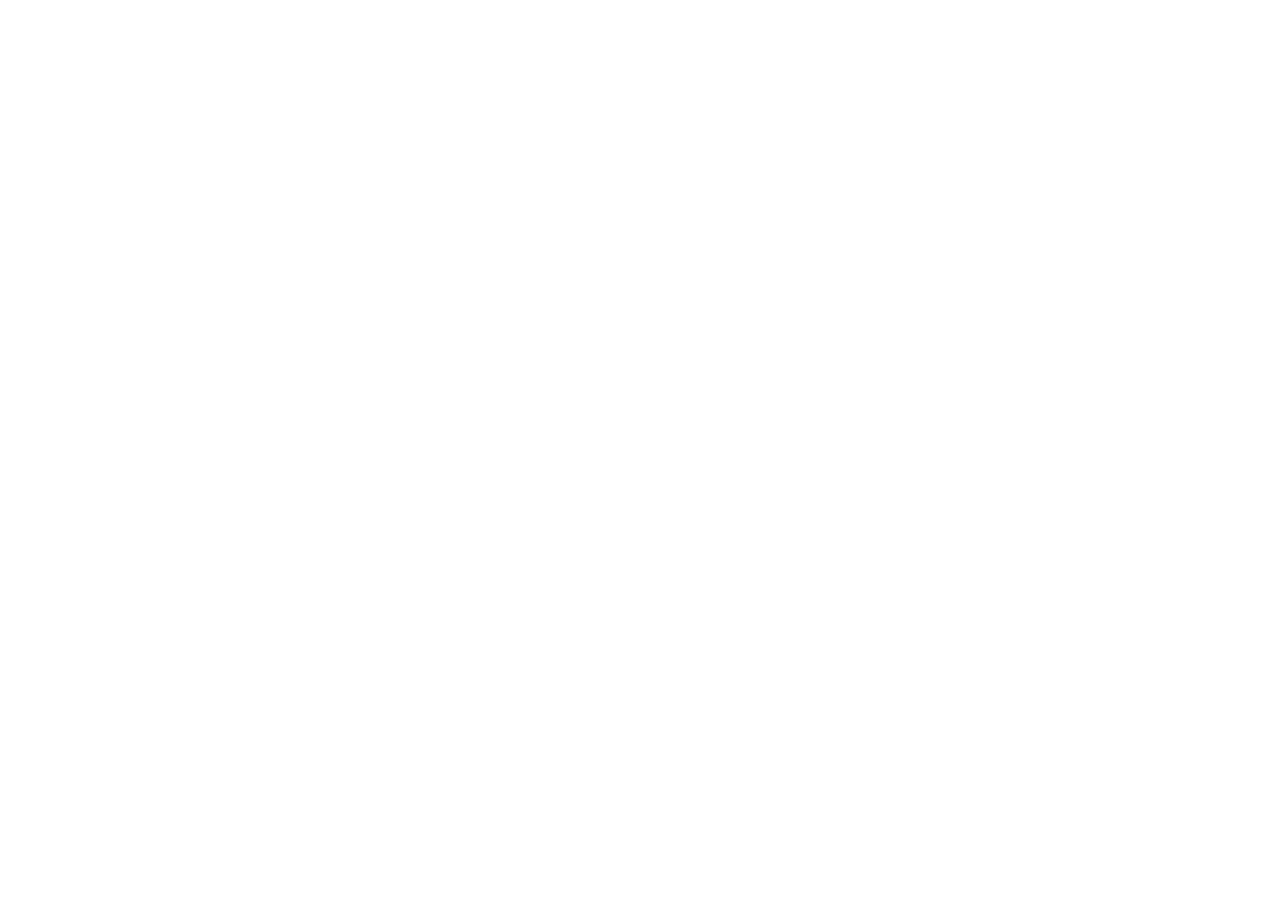
==== CssTable/index.html @ e724a071 "Refactoring in the "Css Text" project." ====
<!doctype html>
<html lang="en">
<head>
    <meta charset="UTF-8">
    <meta name="viewport"
          content="width=device-width, user-scalable=no, initial-scale=1.0, maximum-scale=1.0, minimum-scale=1.0">
    <meta http-equiv="X-UA-Compatible" content="ie=edge">
    <title>Document</title>
</head>
<body>

</body>
</html>
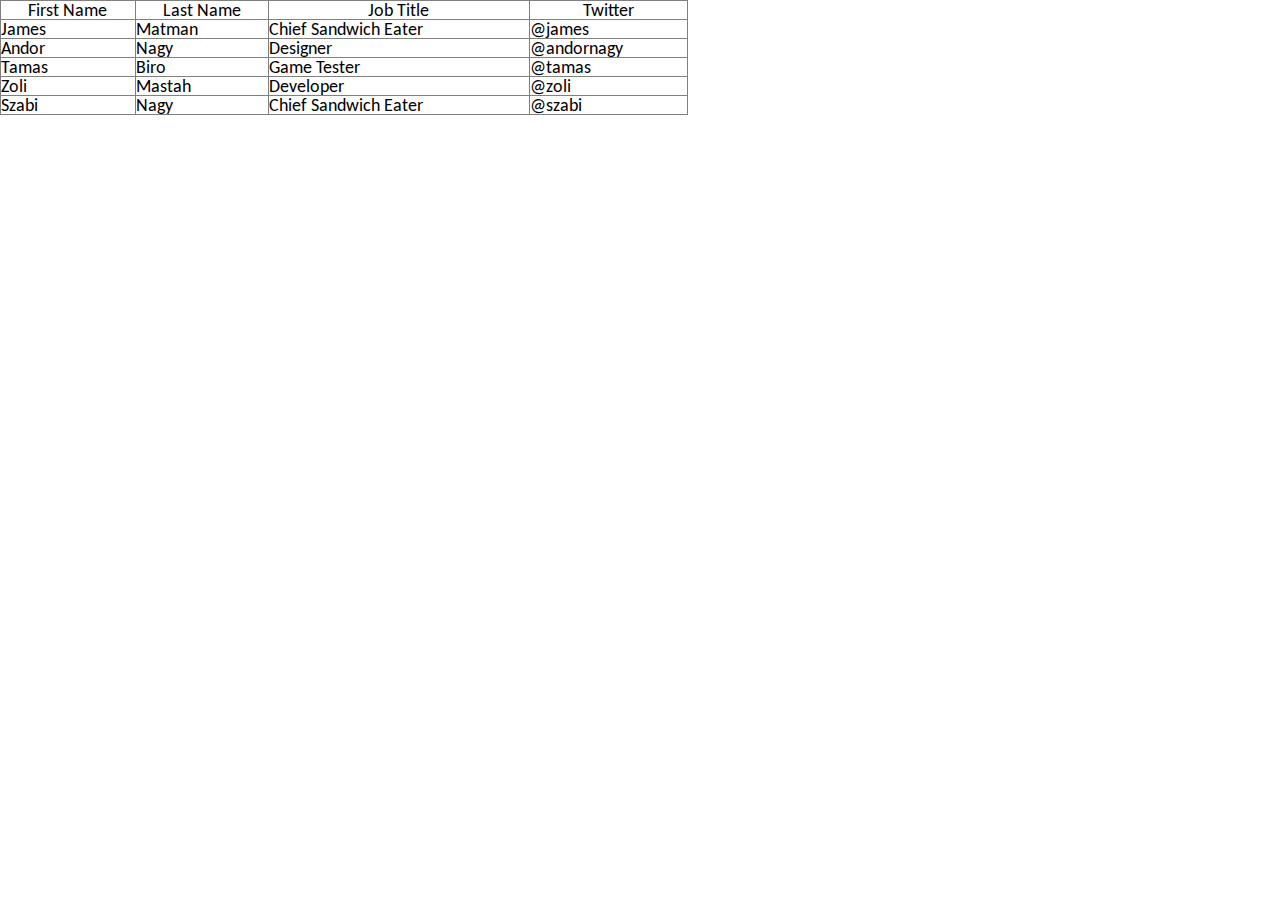
==== commit 4ab705b5: "Refactoring in the "Css Text" project." ====
--- a/CssTable/index.html
+++ b/CssTable/index.html
@@ -5,9 +5,48 @@
     <meta name="viewport"
           content="width=device-width, user-scalable=no, initial-scale=1.0, maximum-scale=1.0, minimum-scale=1.0">
     <meta http-equiv="X-UA-Compatible" content="ie=edge">
-    <title>Document</title>
+    <title>Css Table</title>
+    <link rel="stylesheet" href="css/style.css">
+    <link rel="stylesheet" href="css/main.css">
 </head>
 <body>
-
+    <table>
+        <tr>
+            <th>First Name</th>
+            <th>Last Name</th>
+            <th>Job Title</th>
+            <th>Twitter</th>
+        </tr>
+        <tr>
+            <td>James</td>
+            <td>Matman</td>
+            <td>Chief Sandwich Eater</td>
+            <td>@james</td>
+        </tr>
+        <tr>
+            <td>Andor</td>
+            <td>Nagy</td>
+            <td>Designer</td>
+            <td>@andornagy</td>
+        </tr>
+        <tr>
+            <td>Tamas</td>
+            <td>Biro</td>
+            <td>Game Tester</td>
+            <td>@tamas</td>
+        </tr>
+        <tr>
+            <td>Zoli</td>
+            <td>Mastah</td>
+            <td>Developer</td>
+            <td>@zoli</td>
+        </tr>
+        <tr>
+            <td>Szabi</td>
+            <td>Nagy</td>
+            <td>Chief Sandwich Eater</td>
+            <td>@szabi</td>
+        </tr>
+    </table>
 </body>
 </html>--- a/CssTable/css/style.css
+++ b/CssTable/css/style.css
@@ -0,0 +1,48 @@
+/* http://meyerweb.com/eric/tools/css/reset/
+   v2.0 | 20110126
+   License: none (public domain)
+*/
+
+html, body, div, span, applet, object, iframe,
+h1, h2, h3, h4, h5, h6, p, blockquote, pre,
+a, abbr, acronym, address, big, cite, code,
+del, dfn, em, img, ins, kbd, q, s, samp,
+small, strike, strong, sub, sup, tt, var,
+b, u, i, center,
+dl, dt, dd, ol, ul, li,
+fieldset, form, label, legend,
+table, caption, tbody, tfoot, thead, tr, th, td,
+article, aside, canvas, details, embed,
+figure, figcaption, footer, header, hgroup,
+menu, nav, output, ruby, section, summary,
+time, mark, audio, video {
+    margin: 0;
+    padding: 0;
+    border: 0;
+    font-size: 100%;
+    font: inherit;
+    vertical-align: baseline;
+}
+/* HTML5 display-role reset for older browsers */
+article, aside, details, figcaption, figure,
+footer, header, hgroup, menu, nav, section {
+    display: block;
+}
+body {
+    line-height: 1;
+}
+ol, ul {
+    list-style: none;
+}
+blockquote, q {
+    quotes: none;
+}
+blockquote:before, blockquote:after,
+q:before, q:after {
+    content: '';
+    content: none;
+}
+table {
+    border-collapse: collapse;
+    border-spacing: 0;
+}--- a/CssTable/css/main.css
+++ b/CssTable/css/main.css
@@ -0,0 +1,25 @@
+/*for "CSS Table" project*/
+@import url('https://fonts.googleapis.com/css2?family=Carlito:ital,wght@0,400;0,700;1,400;1,700&family=Commissioner:wght@100..900&family=Mukta+Malar:wght@200;300;400;500;600;700;800&display=swap');
+
+* {
+    -webkit-box-sizing: border-box;
+    -moz-box-sizing: border-box;
+    -ms-box-sizing: border-box;
+    box-sizing: border-box;
+}
+
+html {
+    font-size: 18px;
+    font-family: "Carlito", sans-serif;
+    font-weight: 400;
+    font-style: normal;
+}
+
+table{
+    border: 1px solid grey;
+    width: 688px;
+}
+
+th,td{
+    border: 1px solid grey;
+}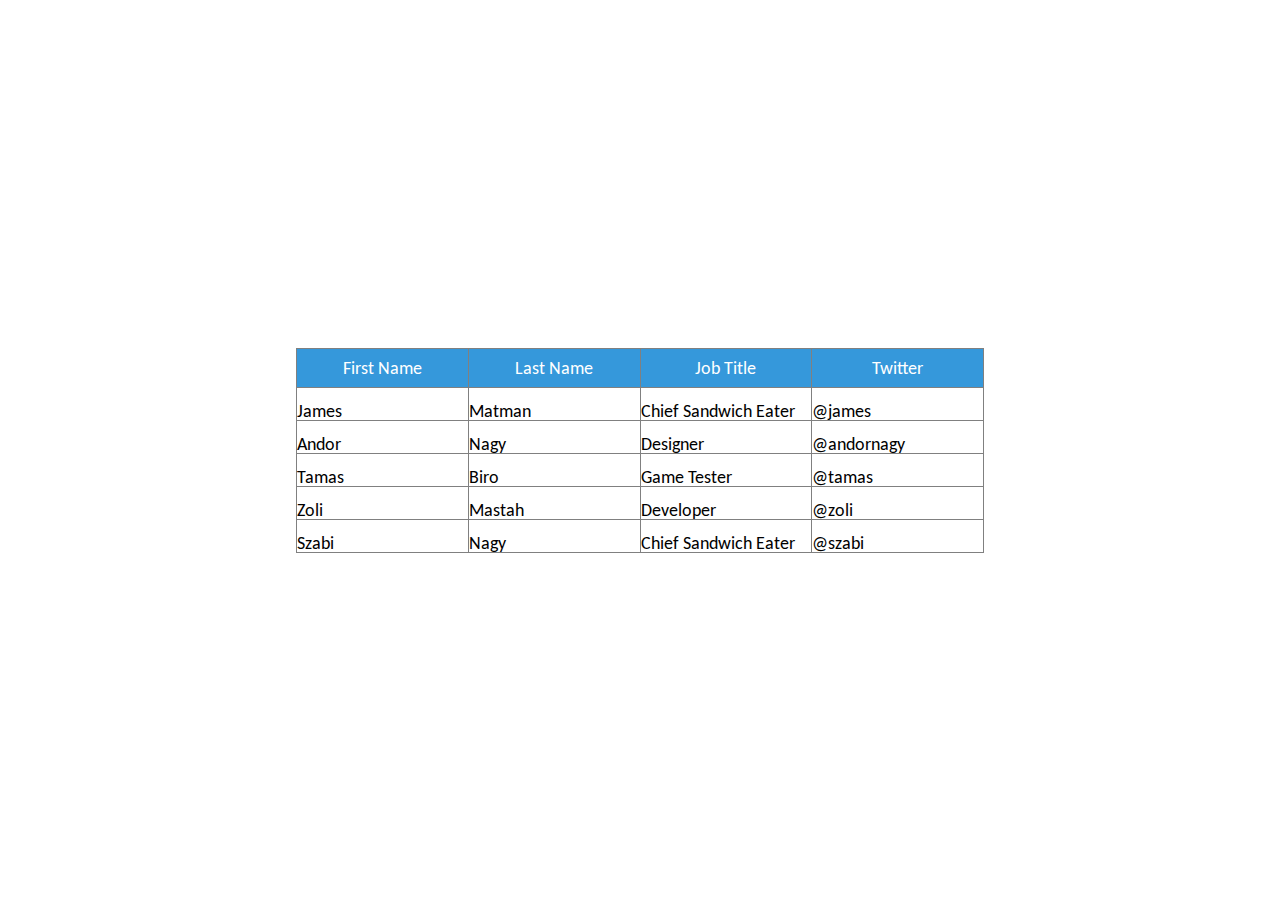
==== commit bc2c1bef: "Refactoring in the "CssTable" project." ====
--- a/CssTable/index.html
+++ b/CssTable/index.html
@@ -6,47 +6,54 @@
           content="width=device-width, user-scalable=no, initial-scale=1.0, maximum-scale=1.0, minimum-scale=1.0">
     <meta http-equiv="X-UA-Compatible" content="ie=edge">
     <title>Css Table</title>
+    <link rel="stylesheet" href="css/reset.css">
     <link rel="stylesheet" href="css/style.css">
-    <link rel="stylesheet" href="css/main.css">
 </head>
 <body>
-    <table>
-        <tr>
-            <th>First Name</th>
-            <th>Last Name</th>
-            <th>Job Title</th>
-            <th>Twitter</th>
-        </tr>
-        <tr>
-            <td>James</td>
-            <td>Matman</td>
-            <td>Chief Sandwich Eater</td>
-            <td>@james</td>
-        </tr>
-        <tr>
-            <td>Andor</td>
-            <td>Nagy</td>
-            <td>Designer</td>
-            <td>@andornagy</td>
-        </tr>
-        <tr>
-            <td>Tamas</td>
-            <td>Biro</td>
-            <td>Game Tester</td>
-            <td>@tamas</td>
-        </tr>
-        <tr>
-            <td>Zoli</td>
-            <td>Mastah</td>
-            <td>Developer</td>
-            <td>@zoli</td>
-        </tr>
-        <tr>
-            <td>Szabi</td>
-            <td>Nagy</td>
-            <td>Chief Sandwich Eater</td>
-            <td>@szabi</td>
-        </tr>
-    </table>
+    <div class="container">
+        <table>
+            <thead>
+            <tr>
+                <th class="first_col">First Name</th>
+                <th class="second_col">Last Name</th>
+                <th class="third_col">Job Title</th>
+                <th class="fourth_col">Twitter</th>
+            </tr>
+            </thead>
+
+            <tbody>
+            <tr>
+                <td>James</td>
+                <td>Matman</td>
+                <td>Chief Sandwich Eater</td>
+                <td>@james</td>
+            </tr>
+            <tr>
+                <td>Andor</td>
+                <td>Nagy</td>
+                <td>Designer</td>
+                <td>@andornagy</td>
+            </tr>
+            <tr>
+                <td>Tamas</td>
+                <td>Biro</td>
+                <td>Game Tester</td>
+                <td>@tamas</td>
+            </tr>
+            <tr>
+                <td>Zoli</td>
+                <td>Mastah</td>
+                <td>Developer</td>
+                <td>@zoli</td>
+            </tr>
+            <tr>
+                <td>Szabi</td>
+                <td>Nagy</td>
+                <td>Chief Sandwich Eater</td>
+                <td>@szabi</td>
+            </tr>
+            </tbody>
+        </table>
+    </div>
 </body>
 </html>--- a/CssTable/css/style.css
+++ b/CssTable/css/style.css
@@ -1,48 +1,51 @@
-/* http://meyerweb.com/eric/tools/css/reset/
-   v2.0 | 20110126
-   License: none (public domain)
-*/
+/*for "CSS Table" project*/
+@import url('https://fonts.googleapis.com/css2?family=Carlito:ital,wght@0,400;0,700;1,400;1,700&family=Commissioner:wght@100..900&family=Mukta+Malar:wght@200;300;400;500;600;700;800&display=swap');
 
-html, body, div, span, applet, object, iframe,
-h1, h2, h3, h4, h5, h6, p, blockquote, pre,
-a, abbr, acronym, address, big, cite, code,
-del, dfn, em, img, ins, kbd, q, s, samp,
-small, strike, strong, sub, sup, tt, var,
-b, u, i, center,
-dl, dt, dd, ol, ul, li,
-fieldset, form, label, legend,
-table, caption, tbody, tfoot, thead, tr, th, td,
-article, aside, canvas, details, embed,
-figure, figcaption, footer, header, hgroup,
-menu, nav, output, ruby, section, summary,
-time, mark, audio, video {
-    margin: 0;
-    padding: 0;
-    border: 0;
-    font-size: 100%;
-    font: inherit;
-    vertical-align: baseline;
+* {
+    box-sizing: border-box;
 }
-/* HTML5 display-role reset for older browsers */
-article, aside, details, figcaption, figure,
-footer, header, hgroup, menu, nav, section {
-    display: block;
+
+html {
+    font-size: 18px;
+    font-family: "Carlito", sans-serif;
+    font-weight: 400;
+    font-style: normal;
 }
-body {
-    line-height: 1;
+
+.container{
+    position: relative;
+    width: 100vw;
+    height: 100vh;
 }
-ol, ul {
-    list-style: none;
+
+table{
+    border: 1px solid grey;
+    width: 688px;
+    border-collapse: collapse;
+    position:absolute;
+    margin: auto;
+    top:0;
+    left:0;
+    right:0;
+    bottom:0;
 }
-blockquote, q {
-    quotes: none;
+
+th,td{
+    border: 1px solid grey;
 }
-blockquote:before, blockquote:after,
-q:before, q:after {
-    content: '';
-    content: none;
+
+th {
+    width: 20%;
+    background-color: #3598DB;
+    color:white;
+    padding: 10px 0;
 }
-table {
-    border-collapse: collapse;
-    border-spacing: 0;
-}+
+td {
+    padding: 14px 0 0 0;
+}
+
+td:first-child {
+    /*width: 30%;*/
+}
+
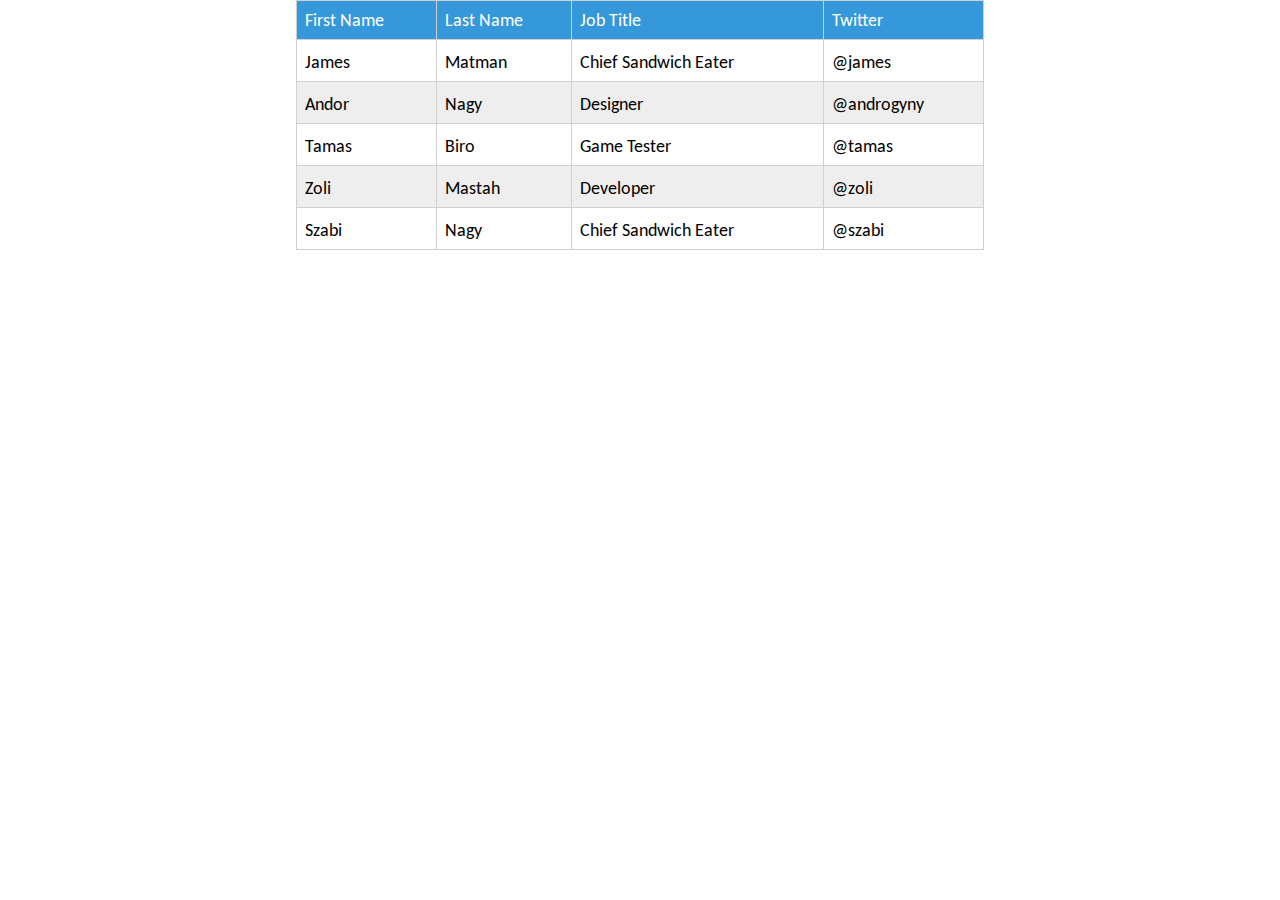
==== commit 33a1d7b6: "Refactoring in the "Table" project." ====
--- a/CssTable/index.html
+++ b/CssTable/index.html
@@ -4,56 +4,55 @@
     <meta charset="UTF-8">
     <meta name="viewport"
           content="width=device-width, user-scalable=no, initial-scale=1.0, maximum-scale=1.0, minimum-scale=1.0">
-    <meta http-equiv="X-UA-Compatible" content="ie=edge">
-    <title>Css Table</title>
+    <title>CSS Table</title>
     <link rel="stylesheet" href="css/reset.css">
     <link rel="stylesheet" href="css/style.css">
 </head>
 <body>
-    <div class="container">
-        <table>
-            <thead>
-            <tr>
-                <th class="first_col">First Name</th>
-                <th class="second_col">Last Name</th>
-                <th class="third_col">Job Title</th>
-                <th class="fourth_col">Twitter</th>
-            </tr>
-            </thead>
+<div class="container">
+    <table>
+        <thead>
+        <tr>
+            <th class="first_name_column">First Name</th>
+            <th class="last_name_column">Last Name</th>
+            <th class="job_column">Job Title</th>
+            <th class="twitter_column">Twitter</th>
+        </tr>
+        </thead>
 
-            <tbody>
-            <tr>
-                <td>James</td>
-                <td>Matman</td>
-                <td>Chief Sandwich Eater</td>
-                <td>@james</td>
-            </tr>
-            <tr>
-                <td>Andor</td>
-                <td>Nagy</td>
-                <td>Designer</td>
-                <td>@andornagy</td>
-            </tr>
-            <tr>
-                <td>Tamas</td>
-                <td>Biro</td>
-                <td>Game Tester</td>
-                <td>@tamas</td>
-            </tr>
-            <tr>
-                <td>Zoli</td>
-                <td>Mastah</td>
-                <td>Developer</td>
-                <td>@zoli</td>
-            </tr>
-            <tr>
-                <td>Szabi</td>
-                <td>Nagy</td>
-                <td>Chief Sandwich Eater</td>
-                <td>@szabi</td>
-            </tr>
-            </tbody>
-        </table>
-    </div>
+        <tbody>
+        <tr>
+            <td>James</td>
+            <td>Matman</td>
+            <td>Chief Sandwich Eater</td>
+            <td>@james</td>
+        </tr>
+        <tr>
+            <td>Andor</td>
+            <td>Nagy</td>
+            <td>Designer</td>
+            <td>@androgyny</td>
+        </tr>
+        <tr>
+            <td>Tamas</td>
+            <td>Biro</td>
+            <td>Game Tester</td>
+            <td>@tamas</td>
+        </tr>
+        <tr>
+            <td>Zoli</td>
+            <td>Mastah</td>
+            <td>Developer</td>
+            <td>@zoli</td>
+        </tr>
+        <tr>
+            <td>Szabi</td>
+            <td>Nagy</td>
+            <td>Chief Sandwich Eater</td>
+            <td>@szabi</td>
+        </tr>
+        </tbody>
+    </table>
+</div>
 </body>
 </html>--- a/CssTable/css/style.css
+++ b/CssTable/css/style.css
@@ -5,47 +5,50 @@
     box-sizing: border-box;
 }
 
-html {
+body {
     font-size: 18px;
     font-family: "Carlito", sans-serif;
     font-weight: 400;
     font-style: normal;
 }
 
-.container{
-    position: relative;
-    width: 100vw;
-    height: 100vh;
+table {
+    table-layout: auto;
+    width: 688px;
+    border-collapse: collapse;
+    text-align: left;
+    margin: auto;
+    top: 0;
+    left: 0;
+    right: 0;
+    bottom: 0;
 }
 
-table{
-    border: 1px solid grey;
-    width: 688px;
-    border-collapse: collapse;
-    position:absolute;
-    margin: auto;
-    top:0;
-    left:0;
-    right:0;
-    bottom:0;
-}
-
-th,td{
-    border: 1px solid grey;
+th, td {
+    border: 1px solid #D0D0D0;
 }
 
 th {
-    width: 20%;
     background-color: #3598DB;
-    color:white;
-    padding: 10px 0;
+    color: white;
+    padding: 10px 0 10px 8px;
+}
+
+tr:nth-of-type(2n) {
+    background-color: #EEEEEE;
 }
 
 td {
-    padding: 14px 0 0 0;
+    padding: 13px 0 10px 8px;
 }
 
-td:first-child {
-    /*width: 30%;*/
+.first_name_column {
+    width: 140px;
 }
 
+.last_name_column {
+}
+
+.twitter_column {
+    width: 160px;
+}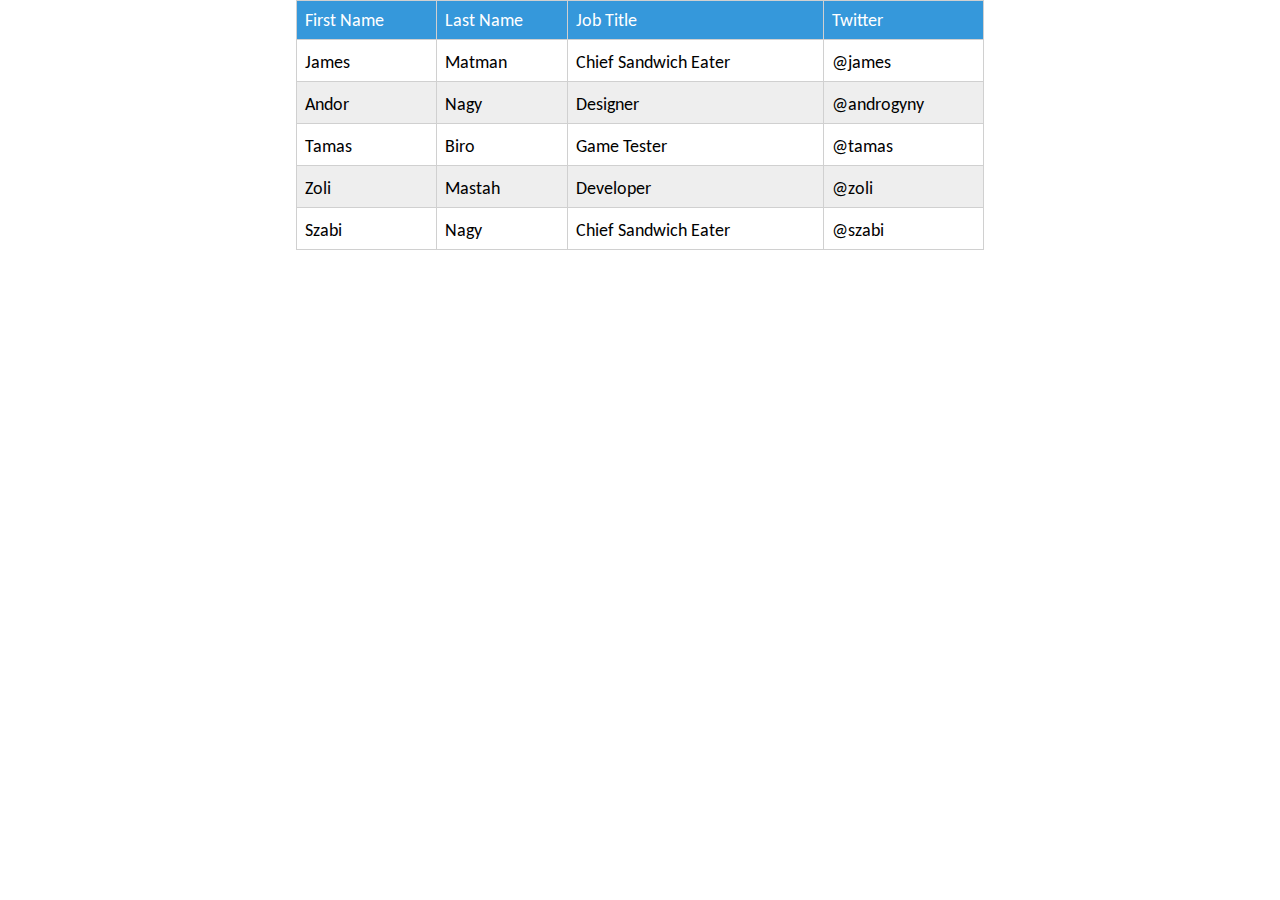
==== commit 448e113f: "Refactoring in the "Table" project." ====
--- a/CssTable/index.html
+++ b/CssTable/index.html
@@ -1,4 +1,4 @@
-<!doctype html>
+<!DOCTYPE html>
 <html lang="en">
 <head>
     <meta charset="UTF-8">
@@ -10,7 +10,7 @@
 </head>
 <body>
 <div class="container">
-    <table>
+    <table class="table">
         <thead>
         <tr>
             <th class="first_name_column">First Name</th>
--- a/CssTable/css/style.css
+++ b/CssTable/css/style.css
@@ -12,43 +12,37 @@
     font-style: normal;
 }
 
-table {
+.table {
     table-layout: auto;
-    width: 688px;
+    width: 100%;
+    max-width: 688px;
     border-collapse: collapse;
     text-align: left;
     margin: auto;
-    top: 0;
-    left: 0;
-    right: 0;
-    bottom: 0;
 }
 
-th, td {
+.table th, .table td {
     border: 1px solid #D0D0D0;
 }
 
-th {
+.table th {
     background-color: #3598DB;
-    color: white;
+    color: #FFF;
     padding: 10px 0 10px 8px;
 }
 
-tr:nth-of-type(2n) {
-    background-color: #EEEEEE;
+tr:nth-child(even) {
+    background-color: #EEE;
 }
 
-td {
-    padding: 13px 0 10px 8px;
+.table td {
+    padding: 13px 8px 10px;
 }
 
 .first_name_column {
     width: 140px;
 }
 
-.last_name_column {
-}
-
 .twitter_column {
     width: 160px;
 }